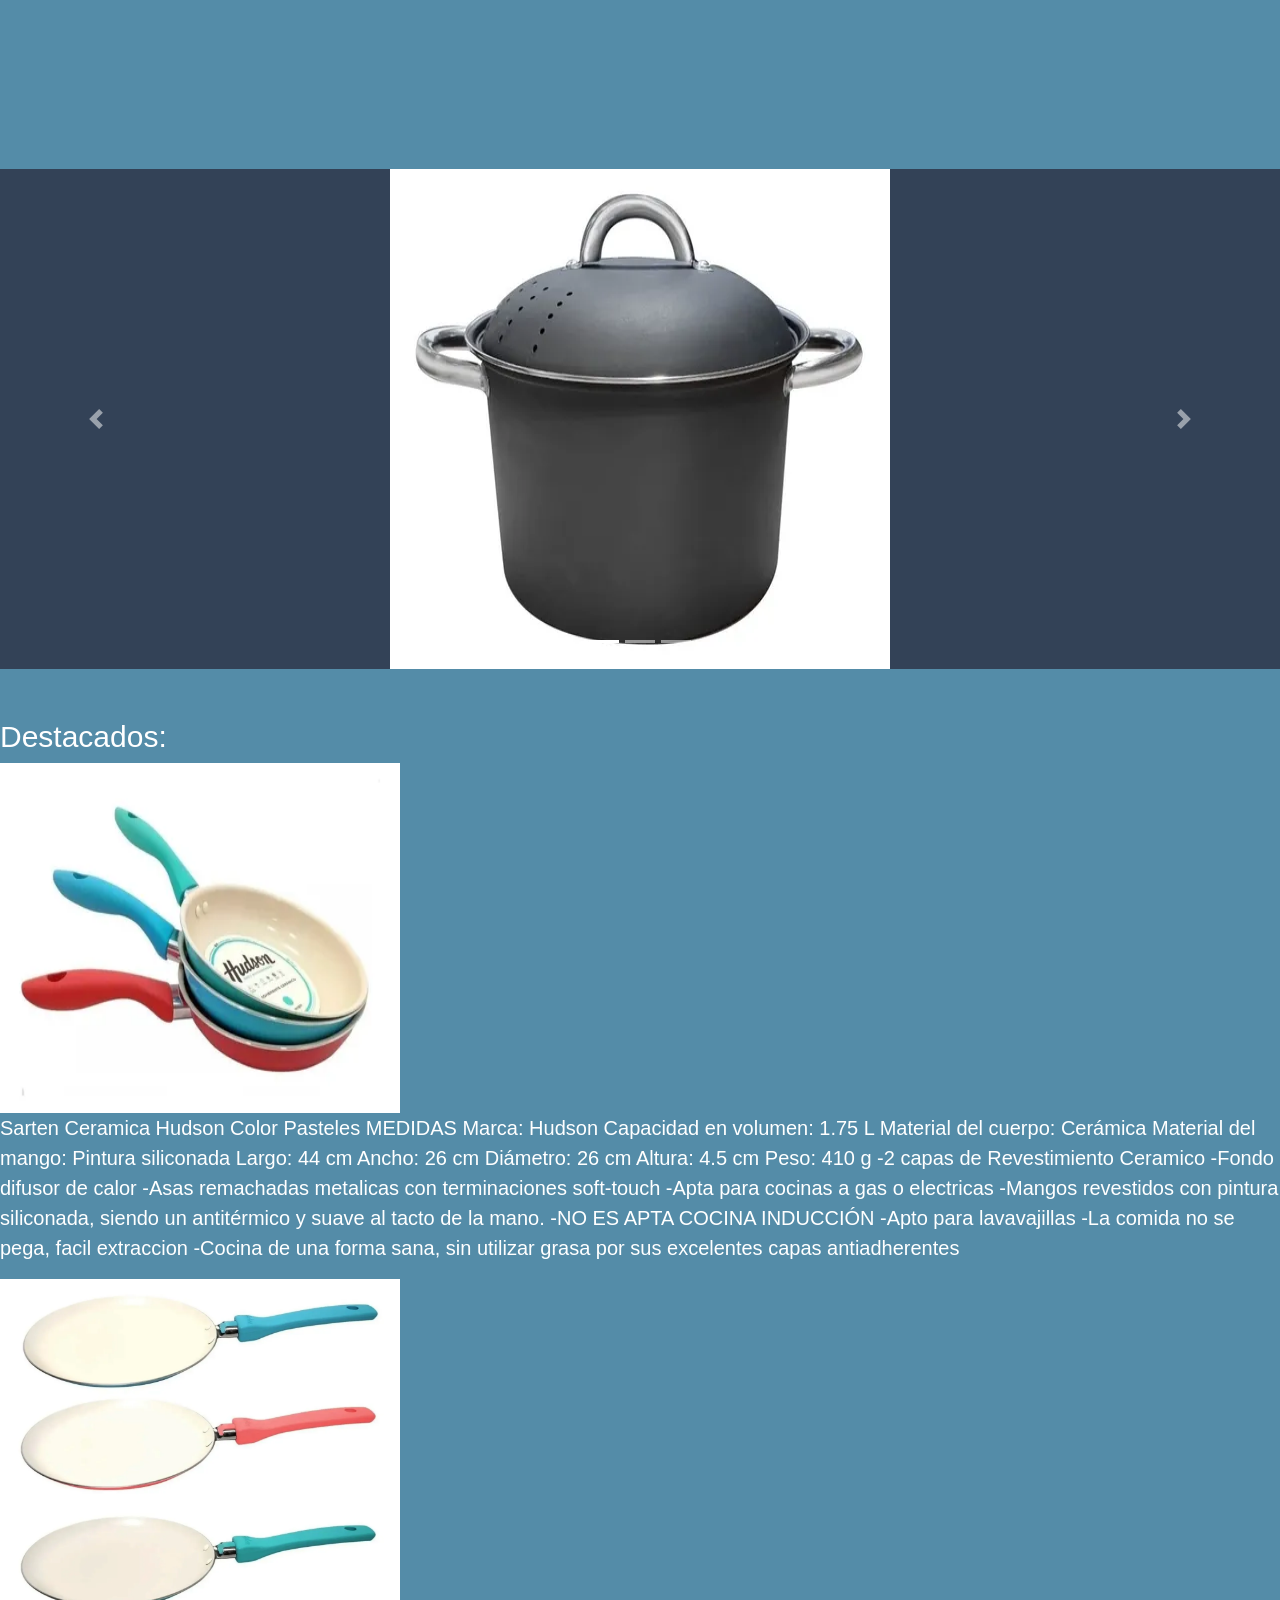
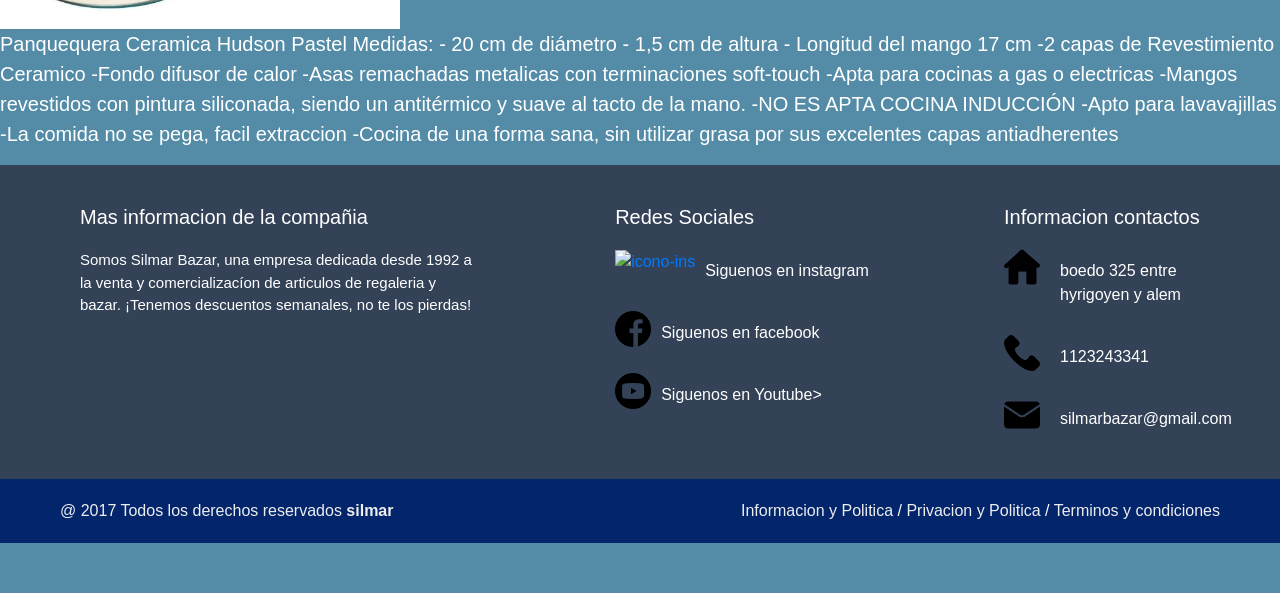
==== index.html @ 0fa7270a "agrego todo" ====
<!DOCTYPE html>
<html lang="es">
<head>
    <meta charset="UTF-8">
    <meta http-equiv="X-UA-Compatible" content="IE=edge">
    <meta name="viewport" content="width=device-width, initial-scale=1.0">
    <title>Silmar Bazar</title>
    <link rel="stylesheet" href="estilos.css">
    <link rel="stylesheet" href="https://maxcdn.bootstrapcdn.com/bootstrap/4.5.2/css/bootstrap.min.css">
    <script src="https://ajax.googleapis.com/ajax/libs/jquery/3.5.1/jquery.min.js"></script>
    <script src="https://cdnjs.cloudflare.com/ajax/libs/popper.js/1.16.0/umd/popper.min.js"></script>
    <script src="https://maxcdn.bootstrapcdn.com/bootstrap/4.5.2/js/bootstrap.min.js"></script>
</head>
<body class="fondoInicio">
    
    <header>
      <a href="index.html"><img class="logoSilmar" src="https://i.ibb.co/FYvN8tF/logo.png" alt="logo" border="0"></a>

        <ul class="nav conteiner">
            <li> <a href="index.html">Inicio</a></li>
            <li> <a href="">Cocina</a>
            <ul>
                <li> <a href="coccion.html">Coccion</a></li>
                <li> <a href="utensillos.html">Utensillos</a></li>
                <li> <a href="reposteria.html">Reposteria</a></li>
            </ul>
            
            </li>
            <li> <a href="contacto.html">Contacto</a></li>
            <li> <a href="comocomprar.html">¿Como comprar?</a></li>
            <li> <a href="ayuda.html">Ayuda</a></li>
        </ul>
    </header>

    <div id="demo" class="carousel slide" data-ride="carousel">

        <!-- Indicators -->
        <ul class="carousel-indicators">
          <li data-target="#demo" data-slide-to="0" class="active"></li>
          <li data-target="#demo" data-slide-to="1"></li>
          <li data-target="#demo" data-slide-to="2"></li>
        </ul>
      
        <!-- The slideshow -->
        <div class="carousel-inner imagenCarrusel">
          <div class="carousel-item active">
            <img class="cacerolaHudsonCarrusel" src="multimedia/cacerola hudson.webp" alt="cacerola hudson">
          </div>
          <div class="carousel-item">
            <img class="cacerolaRamosCarrusel" src="multimedia/cacerola ramos.webp" alt="cacerola ramos">
          </div>
          <div class="carousel-item">
            <img class="cacerolaTramontinaCarrusel" src="multimedia/cacerola tramontina.webp" alt="cacerola tramontina">
          </div>
        </div>
      
        <!-- Left and right controls -->
        <a class="carousel-control-prev" href="#demo" data-slide="prev">
          <span class="carousel-control-prev-icon"></span>
        </a>
        <a class="carousel-control-next" href="#demo" data-slide="next">
          <span class="carousel-control-next-icon"></span>
        </a>
      
      </div>


    <div class="principio">
        <h2 class="destacados">Destacados:</h2>

        <img class="inicioImagenSartenHudson" src="multimedia/sartenes enserio xd.webp" alt="sartenes hudson">

        <p> Sarten Ceramica Hudson Color Pasteles
            MEDIDAS
            Marca: Hudson
            Capacidad en volumen: 1.75 L
            Material del cuerpo: Cerámica
            Material del mango: Pintura siliconada
            Largo: 44 cm
            Ancho: 26 cm
            Diámetro: 26 cm
            Altura: 4.5 cm
            Peso: 410 g
            
            -2 capas de Revestimiento Ceramico
            -Fondo difusor de calor
            -Asas remachadas metalicas con terminaciones soft-touch
            -Apta para cocinas a gas o electricas
            -Mangos revestidos con pintura siliconada, siendo un antitérmico y suave al
            tacto de la mano.
            
            -NO ES APTA COCINA INDUCCIÓN
            -Apto para lavavajillas
            -La comida no se pega, facil extraccion
            -Cocina de una forma sana, sin utilizar grasa por sus excelentes capas antiadherentes
            </p> 

        <img class="inicioImagenPanquequeraHudson" src="multimedia/sartenes.webp" alt="panquequera hudson"> 
        <p> 
            Panquequera Ceramica Hudson Pastel
            Medidas:
            - 20 cm de diámetro
            - 1,5 cm de altura
            - Longitud del mango 17 cm
            
            -2 capas de Revestimiento Ceramico
            -Fondo difusor de calor
            -Asas remachadas metalicas con terminaciones soft-touch
            -Apta para cocinas a gas o electricas
            -Mangos revestidos con pintura siliconada, siendo un antitérmico y suave al
            tacto de la mano.
            
            -NO ES APTA COCINA INDUCCIÓN
            -Apto para lavavajillas
            -La comida no se pega, facil extraccion
            -Cocina de una forma sana, sin utilizar grasa por sus excelentes capas antiadherentes</p>
        </div>
          <footer>
            <div class="container-footer-all">

            <div class="container-body">

              <div class="colum1">
                <h1>Mas informacion de la compañia</h1>
                <p>Somos Silmar Bazar, una empresa dedicada desde 1992 a la venta y comercializacíon de articulos de regaleria y bazar. ¡Tenemos descuentos semanales, no te los pierdas!</p>

              </div>
              <div class="colum2">
                <h1>Redes Sociales</h1>

                <div class="fila1">
                  <a href="https://www.instagram.com/silmarbazar/?hl=es-la"><img src="https://i.ibb.co/qRQ3MRx/icono-ins.png" alt="icono-ins" border="0"></a>
                  <label >Siguenos en instagram</label>
                </div>

                <div class="fila1">
                  <img src="multimedia/icono.facebook.png" alt="facebook">
                  <label >Siguenos en facebook</label>
                </div>

                <div class="fila1">
                  <img src="multimedia/icono.youtube.png" alt="Youtube">
                  <label >Siguenos en Youtube></a></label>
                </div>

              </div>

              <div class="colum3">

                <h1>Informacion contactos</h1>
                <div class="fila2">
                  <img src="multimedia/icono.casa.png" alt="ubicacion">
                  <label>boedo 325 entre hyrigoyen y alem</label>

                </div>

                <div class="fila2">
                  <img src="multimedia/icono.telefono.png" alt="telefono">
                  <label>1123243341</label>
                  
                </div>

                <div class="fila2">
                  <img src="multimedia/icono.mail.png" alt="gmail">
                  <label>silmarbazar@gmail.com</label>
                  
                </div>

              </div>

            </div>

          </div>
        <div class="container-footer">

            <div class="footer">


              <div class="copyright">
                @ 2017 Todos los derechos reservados <a href="">silmar</a>
              </div>

              <div class="politica">
                <a href="">Informacion y Politica</a>  / <a href="">Privacion y Politica</a>  / <a href="">Terminos y condiciones</a> 

              </div>
          </div>
        </div>

          </footer>

</body>
</html>
---- estilos.css ----
* {
  margin: 0px;
  padding: 0px;
  box-sizing: border-box;
  font-family: sans-serif;
}

.fondoInicio {
  background-color: #548CA8;
}

/* inicio del header */
header {
  background-color: white;
  margin: auto;
  font-family: sans-serif;
  text-align: center;
  margin-top: -50px;
  margin-bottom: -100px;
}

.conteiner {
  display: flex;
  flex-direction: row;
  align-items: center;
  justify-content: center;
  font-size: 30px;
  margin-top: -80px;
}

.logoSilmar {
  width: 300px;
  height: 300px;
  margin-top: 10px;
}

ul, ol {
  list-style: none;
}

.nav li a {
  background-color: #142850;
  color: white;
  text-decoration: none;
  padding: 10px 15px;
  display: block;
}

.nav li a:hover {
  background-color: #00909E;
}

.nav li ul {
  display: none;
  position: absolute;
  min-width: 140px;
}

.nav li:hover > ul {
  display: block;
}

/* fin del header */
/* inicio detalles */
.destacados {
  color: white;
  font-size: 30px;
}

.imagenCarrusel {
  text-align: center;
  margin-top: 300px;
  background-color: #334257;
  margin-bottom: 200px;
}

.cacerolaHudsonCarrusel {
  height: 500px;
  width: 500px;
}

.cacerolaRamosCarrusel {
  height: 500px;
  width: 500px;
}

.cacerolaTramontinaCarrusel {
  height: 500px;
  width: 500px;
}

.inicioImagenPanquequeraHudson {
  height: 350px;
  width: 400px;
}

.inicioImagenSartenHudson {
  height: 350px;
  width: 400px;
}

.principio {
  margin-top: -150px;
}

.principio p {
  color: white;
  font-size: 20px;
}

/* fin de detalle */
/* inicio de footer */
footer {
  width: 100%;
  background-color: #334257;
  color: white;
}

.container-footer-all {
  width: 100%;
  max-width: 1200px;
  margin: auto;
  padding: 40px;
}

.container-body {
  display: flex;
  justify-content: space-between;
}

.colum1 {
  max-width: 400px;
}

.colum1 h1 {
  font-size: 20px;
}

.colum1 p {
  font-size: 15px;
  color: white;
  margin-top: 20px;
}

.colum2 {
  max-width: 400px;
}

.colum2 h1 {
  font-size: 20px;
}

.fila1 {
  margin-top: 20px;
  display: flex;
}

.fila1 img {
  width: 36px;
  height: 36px;
}

.fila1 label {
  margin-top: 10px;
  margin-left: 10px;
  color: white;
}

.colum3 {
  max-width: 400px;
}

.colum3 h1 {
  font-size: 20px;
}

.fila2 {
  margin-top: 20px;
  display: flex;
}

.fila2 img {
  width: 36px;
  height: 36px;
}

.fila2 label {
  margin-top: 10px;
  margin-left: 20px;
  max-width: 140px;
}

.container-footer {
  width: 100%;
  background-color: #03256C;
}

.footer {
  max-width: 1200px;
  margin: auto;
  display: flex;
  justify-content: space-between;
  padding: 20px;
}

.copyright {
  color: #EEEEEE;
}

.copyright a {
  text-decoration: none;
  color: #EEEEEE;
  font-weight: bold;
}

.politica a {
  text-decoration: none;
  color: #EEEEEE;
}

@media screen and (max-width: 1100px) {
  .container-body {
    flex-wrap: wrap;
  }

  .colum1 {
    max-width: 100%;
  }

  .colum2,
.colum3 {
    margin-top: 40px;
  }
}
/* fin del footer */
/* inicio coccion */
.fondoCoccion {
  background-color: #548CA8;
}

.cacerolas {
  text-align: center;
  font-size: 50px;
  font-family: sans-serif;
  font-weight: bold;
  text-transform: uppercase;
  color: white;
  background-color: #334257;
}

.contenedor {
  width: 100%;
  height: auto;
  background-color: #548CA8;
  padding: 20px;
  display: flex;
  flex-wrap: wrap-reverse;
  justify-content: space-around;
}

.cacerolaHudsonImg {
  height: 350px;
  width: 350px;
  border: 2px double black;
}

.cacerolaJovifelImg {
  height: 350px;
  width: 350px;
  border: 2px double black;
}

.cacerolaTramontinaImg {
  height: 350px;
  width: 350px;
  border: 2px double black;
}

.cacerolaRamosImg {
  height: 350px;
  width: 350px;
  border: 2px double black;
}

.biferas {
  text-align: center;
  font-size: 50px;
  font-family: sans-serif;
  font-weight: bold;
  text-transform: uppercase;
  color: white;
  background-color: #334257;
}

.biferaHudsonImg {
  height: 300px;
  width: 400px;
  border: 2px double black;
}

.biferaJovifelImg {
  height: 300px;
  width: 400px;
  border: 2px double black;
}

.biferaTramontinaImg {
  height: 300px;
  width: 400px;
  border: 2px double black;
}

.biferaRoswellImg {
  height: 300px;
  width: 400px;
  border: 2px double black;
}

/* inicio utensillos */
.fondoUte {
  background-color: #548CA8;
}

.utensillos {
  text-align: center;
  font-size: 50px;
  font-family: sans-serif;
  font-weight: bold;
  text-transform: uppercase;
  color: white;
  background-color: #334257;
  margin-bottom: 20px;
}

.galeria {
  width: 100%;
  display: flex;
  flex-wrap: wrap;
  justify-content: center;
}

.fondoUtensillos {
  width: 90%;
  height: auto;
  background-color: #548CA8;
  display: grid;
  grid-template-areas: "item1 item2 item3 item4 item5" "item6 item7 item8 item9 item10";
  grid-template-rows: auto auto;
  grid-template-columns: auto auto auto auto auto;
  grid-column-gap: 18px;
  grid-row-gap: 18px;
  border: 18px solid #03256C;
  overflow: hidden;
  justify-items: center;
  align-items: center;
  margin-bottom: 20px;
}

.item {
  height: 200px;
  width: 200px;
  background-color: black;
  border: 2px solid white;
  margin-top: 18px;
  margin-bottom: 18px;
  overflow: hidden;
}

.item:hover {
  transform: scale(1.2);
  transition: 0.7s;
  filter: sepia(1);
}

@media only screen and (max-width: 700px) {
  .fondoUtensillos {
    width: 90%;
    background-color: #03256C;
    display: grid;
    grid-template-areas: "item1 item2 " "item3 item4 " "item5 item6 " "item7 item8 " "item9 item10";
    grid-template-rows: auto auto auto auto auto;
    grid-template-columns: auto auto;
    grid-column-gap: 18px;
    grid-row-gap: 18px;
    border: 18px solid #989898;
    overflow: hidden;
  }
}
/* fin de utensillos */
/* inicio reposteria */
.fondoReposteria {
  background-color: #548CA8;
}

.galeriaReposteria {
  width: 100%;
  display: flex;
  flex-wrap: wrap;
  justify-content: center;
  padding: 25px;
}

.mangaReposteraImg {
  height: 350px;
  width: 350px;
  border: 2px double black;
}

.setCortanteFlorImg {
  height: 350px;
  width: 350px;
  border: 2px double black;
}

.espatulaReposteraCornetImg {
  height: 350px;
  width: 350px;
  border: 2px double black;
}

.churreraImg {
  height: 350px;
  width: 350px;
  border: 2px double black;
}

.mangaWalploImg {
  height: 350px;
  width: 350px;
  border: 2px double black;
}

.mangaDecoradaImg {
  height: 350px;
  width: 350px;
  border: 2px double black;
}

.espatulaCornetImg {
  height: 350px;
  width: 350px;
  border: 2px double black;
}

.cucharasMedidoras {
  height: 350px;
  width: 350px;
  border: 2px double black;
}

.cucharasMedidorasPastel {
  height: 350px;
  width: 350px;
  border: 2px double black;
}

.espatulaSiliconaHudson {
  height: 350px;
  width: 350px;
  border: 2px double black;
}

.reposteria {
  text-align: center;
  font-size: 50px;
  font-family: sans-serif;
  font-weight: bold;
  text-transform: uppercase;
  color: white;
  background-color: #334257;
}

/* fin reposteria */
/* inicio contacto */
.fondoContacto {
  background-color: #548CA8;
}

.tituloContacto {
  background-color: #334257;
  font-family: sans-serif;
  font-size: 50px;
  color: white;
  text-align: center;
  text-transform: uppercase;
  font-weight: bold;
}

.subtituloFormulario {
  text-align: center;
  font-size: 40px;
  text-transform: uppercase;
  font-weight: bold;
  color: white;
  margin-top: 50px;
  margin-bottom: 50px;
}

.formulario {
  text-align: center;
  font-size: 20px;
  color: white;
}

/* fin de contacto */
/* inicio de como comprar */
.fondoComocomprarWeb {
  background-color: #548CA8;
}

.comoComprarTitulo {
  color: #EEEEEE;
  margin-top: 20px;
  text-transform: uppercase;
  font-weight: bold;
  background-color: #334257;
  text-align: center;
}

.elegi-icon,
.caja-icon,
.paga-icon,
.recibe-icon {
  height: 250px;
  width: 400px;
  border: 2px solid #333;
}

.eligi-icon {
  background-image: url("img/puma.jpg");
  background-image: url("multimedia/eligi.jpg");
  background-size: cover;
  background-position: center;
}

.caja-icon {
  background-image: url("img/puma.jpg");
  background-image: url("multimedia/caja.jpg");
  background-size: cover;
  background-position: center;
}

.paga-icon {
  background-image: url("img/puma.jpg");
  background-image: url("multimedia/paga.jpg");
  background-size: cover;
  background-position: center;
}

.recibe-icon {
  background-image: url("img/puma.jpg");
  background-image: url("multimedia/recibe.jpg");
  background-size: cover;
  background-position: center;
}

.comoComprar {
  background-color: #02025e;
}

.elegiLosProductos {
  color: orange;
}

.elegiComoRecibir {
  color: green;
}

.paga {
  color: coral;
}

.disfrutaElProducto {
  color: red;
}

.Instrucciones {
  text-align: center;
  margin-top: 50px;
  margin-bottom: 50px;
}

.Instrucciones p {
  font-size: 30px;
}

/* fin de como comprar */
/* inicio de ayuda */
.fondoAyuda {
  background-color: #548CA8;
}

.tituloPreguntas {
  background-color: #334257;
  color: #EEEEEE;
  text-align: center;
  text-transform: uppercase;
  font-weight: bold;
  font-size: 50px;
}

.pedido {
  font-size: 30px;
  text-align: center;
}

.garantia {
  font-size: 30px;
  text-align: center;
}

.envios {
  font-size: 30px;
  text-align: center;
}

.compraMinima {
  font-size: 30px;
  text-align: center;
}

.enviosGratis {
  font-size: 30px;
  text-align: center;
}

p {
  color: white;
  font-size: 20px;
}

input {
  transition: all 2s;
  margin-bottom: 20px;
}

input:focus {
  font-size: 30px;
  border: 5px solid #284ae0;
  color: white;
}

.transformaciones {
  display: flex;
  justify-content: center;
}

/* fin de ayuda */

/*# sourceMappingURL=estilos.css.map */
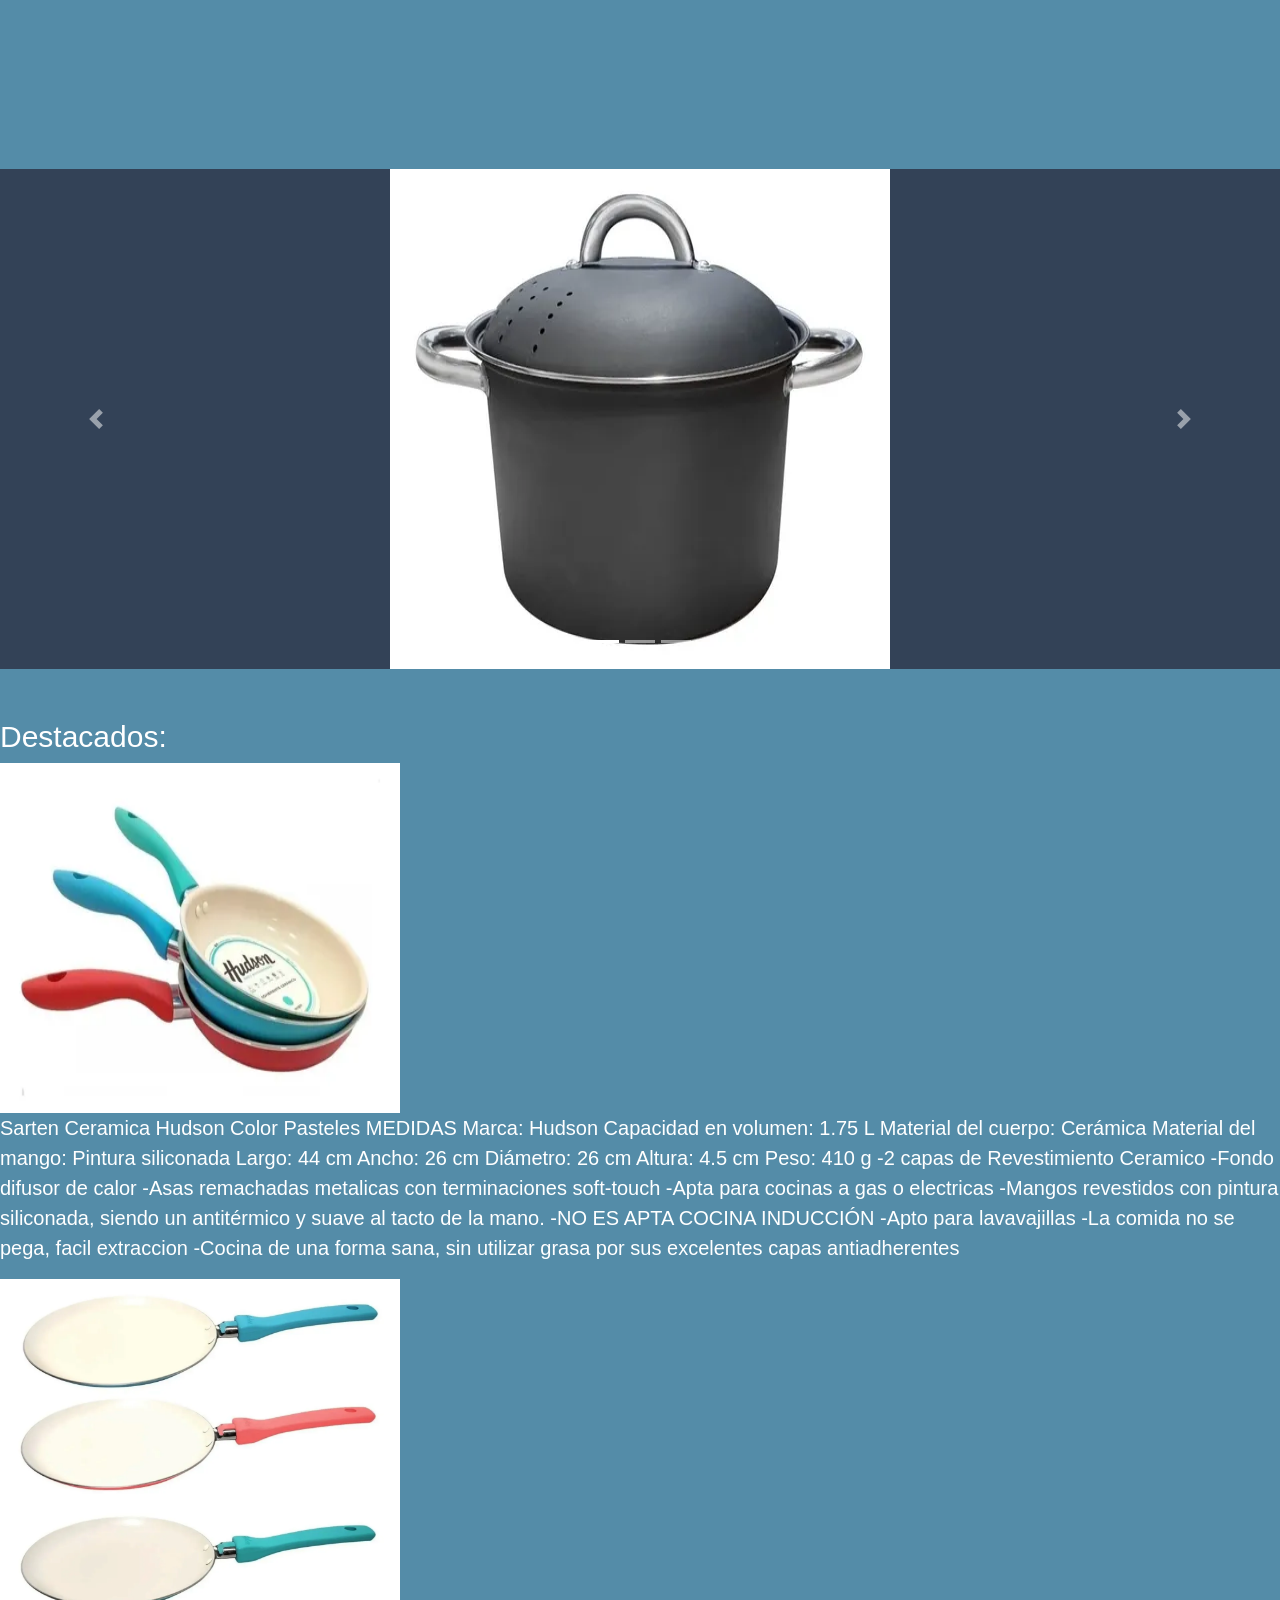
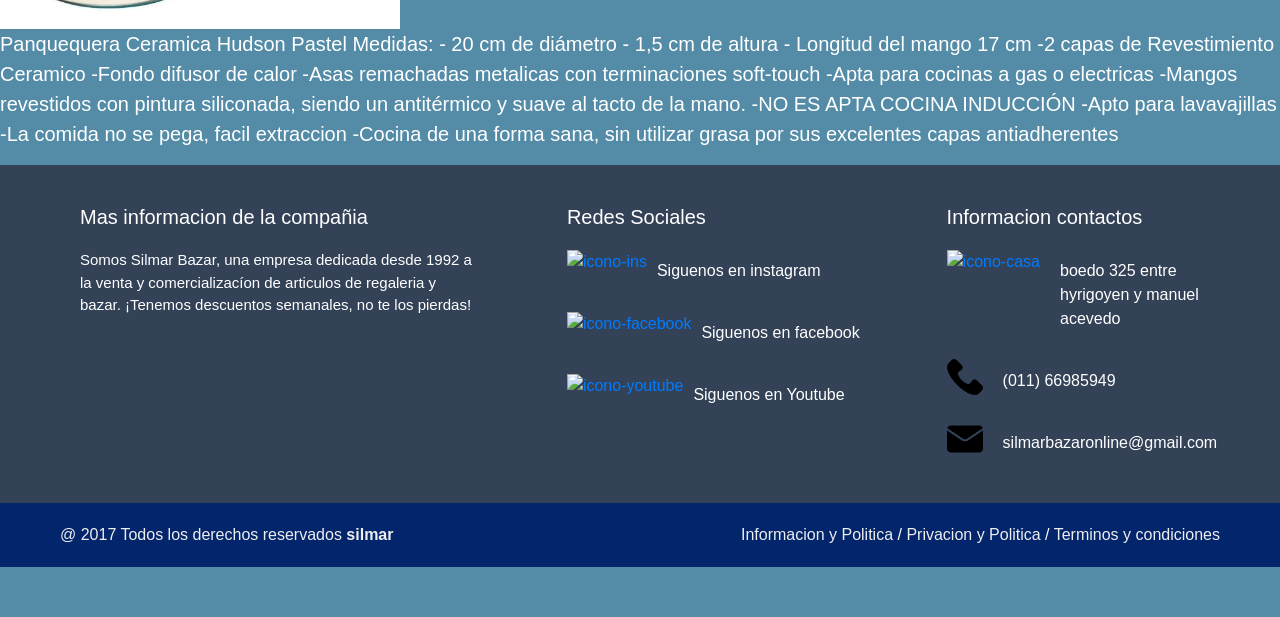
==== commit 0d2b1248: "cambie todo" ====
--- a/index.html
+++ b/index.html
@@ -129,18 +129,18 @@
                 <h1>Redes Sociales</h1>
 
                 <div class="fila1">
-                  <a href="https://www.instagram.com/silmarbazar/?hl=es-la"><img src="https://i.ibb.co/qRQ3MRx/icono-ins.png" alt="icono-ins" border="0"></a>
+                  <a href="https://www.instagram.com/silmarbazar/?hl=es-la" target="_blank"><img src="https://i.ibb.co/qRQ3MRx/icono-ins.png" alt="icono-ins" border="0"></a>
                   <label >Siguenos en instagram</label>
                 </div>
 
                 <div class="fila1">
-                  <img src="multimedia/icono.facebook.png" alt="facebook">
+                  <a href="https://www.facebook.com/silmarbazar" target="_blank"><img src="https://i.ibb.co/Xpf8fNC/icono-facebook.png" alt="icono-facebook" border="0"></a>
                   <label >Siguenos en facebook</label>
                 </div>
 
                 <div class="fila1">
-                  <img src="multimedia/icono.youtube.png" alt="Youtube">
-                  <label >Siguenos en Youtube></a></label>
+                  <a href="https://www.youtube.com/channel/UCvIpS2zvGOe-_CEHhCQkwHQ" target="_blank"><img src="https://i.ibb.co/0fRqLtV/icono-youtube.png" alt="icono-youtube" border="0"></a>
+                  <label >Siguenos en Youtube</a></label>
                 </div>
 
               </div>
@@ -149,20 +149,23 @@
 
                 <h1>Informacion contactos</h1>
                 <div class="fila2">
-                  <img src="multimedia/icono.casa.png" alt="ubicacion">
-                  <label>boedo 325 entre hyrigoyen y alem</label>
+                  <a href="https://goo.gl/maps/9VkYCxyKE8fatoCY9" target="_blank">
+                  <img src="https://i.ibb.co/7RhBkyY/icono-casa.png" alt="icono-casa" border="0"></a>
+                  <label> 
+                    boedo 325 entre hyrigoyen y manuel acevedo
+                  </label>
 
                 </div>
 
                 <div class="fila2">
                   <img src="multimedia/icono.telefono.png" alt="telefono">
-                  <label>1123243341</label>
+                  <label>(011) 66985949</label>
                   
                 </div>
 
                 <div class="fila2">
-                  <img src="multimedia/icono.mail.png" alt="gmail">
-                  <label>silmarbazar@gmail.com</label>
+                  <img src="multimedia/icono.mail.png" alt="email">
+                  <label>silmarbazaronline@gmail.com</label>
                   
                 </div>
 
--- a/estilos.css
+++ b/estilos.css
@@ -201,6 +201,9 @@
   display: flex;
   justify-content: space-between;
   padding: 20px;
+}
+.ubicacion{
+  text-decoration: none;
 }
 
 .copyright {
@@ -637,14 +640,8 @@
 input:focus {
   font-size: 30px;
   border: 5px solid #284ae0;
-  color: white;
-}
-
-.transformaciones {
-  display: flex;
-  justify-content: center;
-}
-
+  color: black;
+}
 /* fin de ayuda */
 
 /*# sourceMappingURL=estilos.css.map */
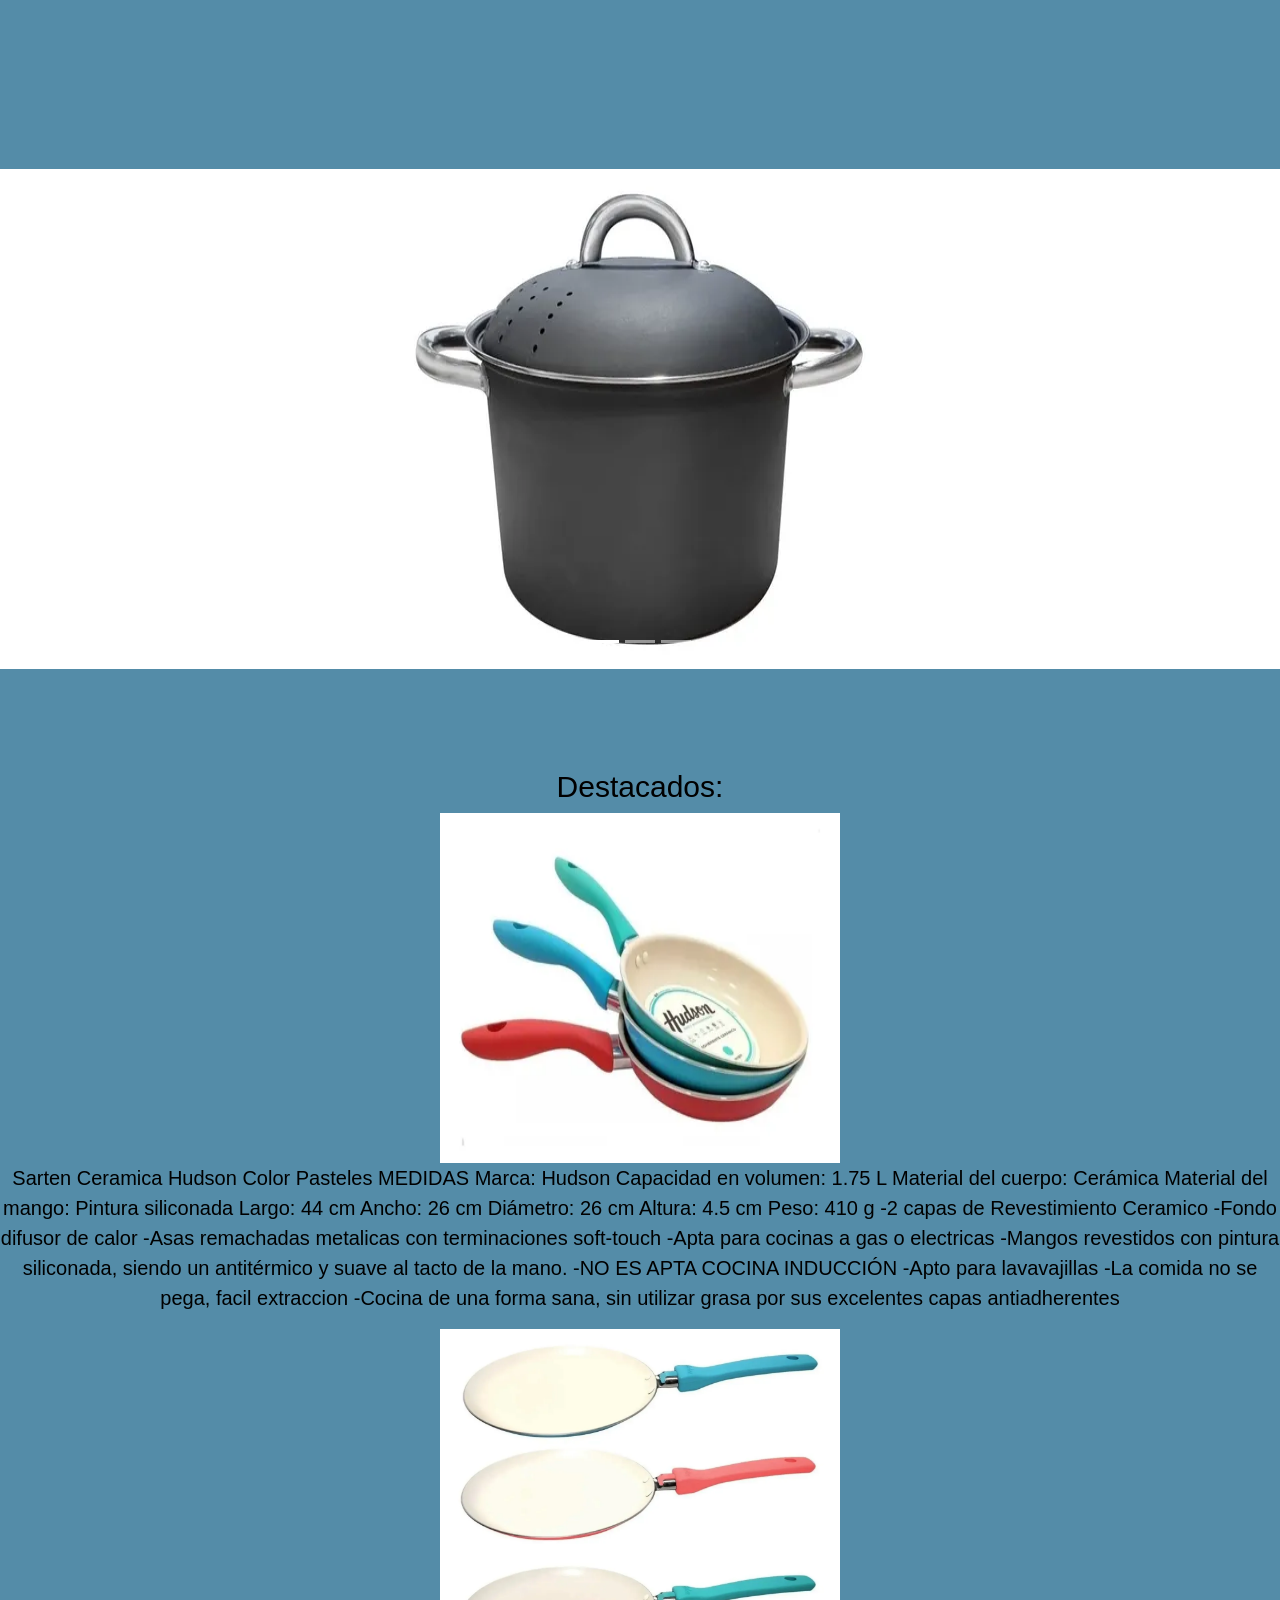
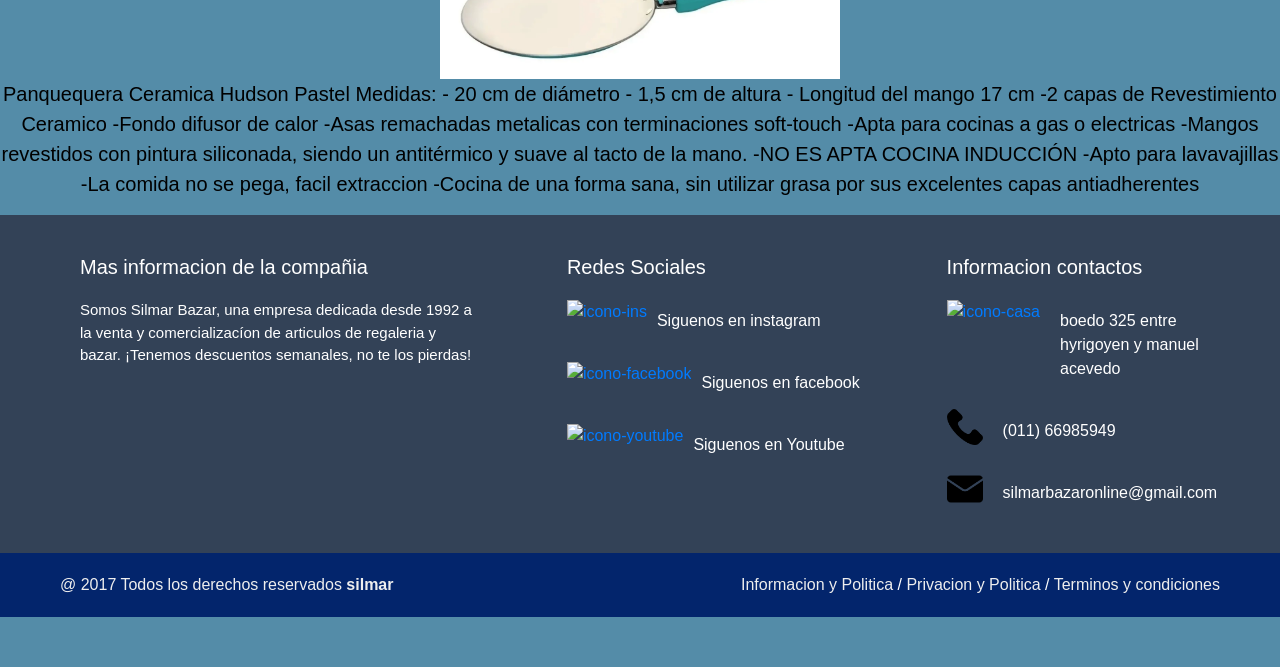
==== commit 8a980176: "cambie todo el sub menu" ====
--- a/index.html
+++ b/index.html
@@ -61,9 +61,8 @@
         <a class="carousel-control-next" href="#demo" data-slide="next">
           <span class="carousel-control-next-icon"></span>
         </a>
-      
+        
       </div>
-
 
     <div class="principio">
         <h2 class="destacados">Destacados:</h2>
--- a/estilos.css
+++ b/estilos.css
@@ -27,6 +27,11 @@
   font-size: 30px;
   margin-top: -80px;
 }
+@media screen and (max-width: 1100px) {
+  .conteiner {
+    flex-wrap: wrap;
+  }
+}
 
 .logoSilmar {
   width: 300px;
@@ -63,14 +68,16 @@
 /* fin del header */
 /* inicio detalles */
 .destacados {
-  color: white;
-  font-size: 30px;
+  color: black;
+  font-size: 30px;
+  margin-top: 250px;
+  text-align: center;
 }
 
 .imagenCarrusel {
   text-align: center;
   margin-top: 300px;
-  background-color: #334257;
+  background-color:white;
   margin-bottom: 200px;
 }
 
@@ -101,10 +108,11 @@
 
 .principio {
   margin-top: -150px;
+  text-align: center;
 }
 
 .principio p {
-  color: white;
+  color: black;
   font-size: 20px;
 }
 
@@ -259,6 +267,7 @@
   display: flex;
   flex-wrap: wrap-reverse;
   justify-content: space-around;
+  margin-top: 10px;
 }
 
 .cacerolaHudsonImg {
@@ -293,6 +302,7 @@
   text-transform: uppercase;
   color: white;
   background-color: #334257;
+  margin-top: 130px;
 }
 
 .biferaHudsonImg {
@@ -333,6 +343,7 @@
   color: white;
   background-color: #334257;
   margin-bottom: 20px;
+  margin-top: 10px;
 }
 
 .galeria {
@@ -340,6 +351,7 @@
   display: flex;
   flex-wrap: wrap;
   justify-content: center;
+  margin-top: 100px;
 }
 
 .fondoUtensillos {
@@ -401,6 +413,7 @@
   flex-wrap: wrap;
   justify-content: center;
   padding: 25px;
+  margin-top: 100px;
 }
 
 .mangaReposteraImg {
@@ -471,6 +484,8 @@
   text-transform: uppercase;
   color: white;
   background-color: #334257;
+  margin-top: 120px;
+  margin-bottom: -50px;
 }
 
 /* fin reposteria */
@@ -487,6 +502,7 @@
   text-align: center;
   text-transform: uppercase;
   font-weight: bold;
+  margin-top: 130px;
 }
 
 .subtituloFormulario {
@@ -503,6 +519,7 @@
   text-align: center;
   font-size: 20px;
   color: white;
+  margin-top: 100px;
 }
 
 /* fin de contacto */
@@ -518,6 +535,7 @@
   font-weight: bold;
   background-color: #334257;
   text-align: center;
+  margin-top: 130px;
 }
 
 .elegi-icon,
@@ -600,6 +618,10 @@
   text-transform: uppercase;
   font-weight: bold;
   font-size: 50px;
+  margin-top: 130px;
+}
+.textoAyuda{
+  margin-top: 50px;
 }
 
 .pedido {
